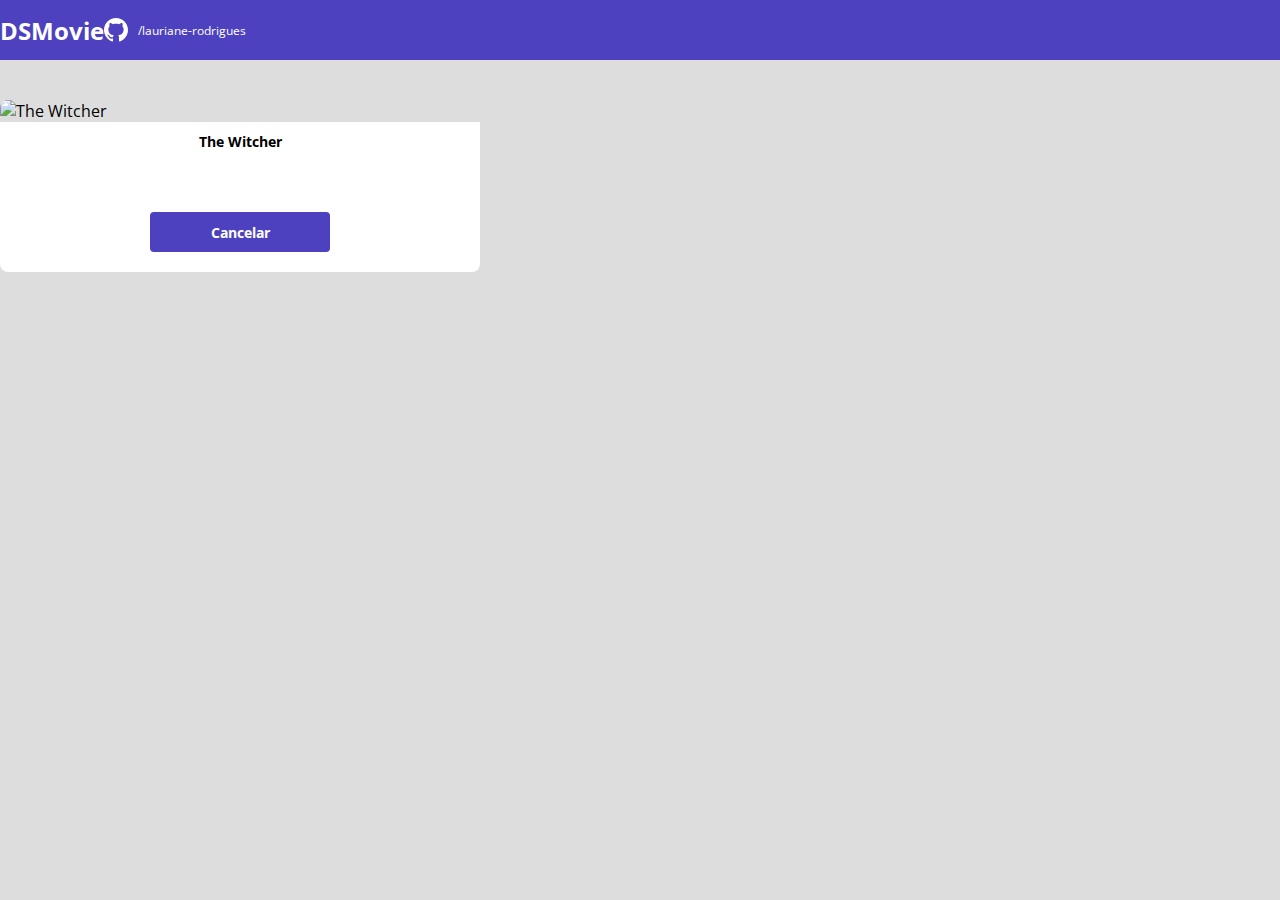
==== form.html @ 404aaacd "Formulário PARTE 1" ====
<!DOCTYPE html>
<html lang="pt-br">

<head>
    <meta charset="UTF-8">
    <meta http-equiv="X-UA-Compatible" content="IE=edge">
    <meta name="viewport" content="width=device-width, initial-scale=1.0">
    <title>DSMovie</title>

    <link href="https://cdn.jsdelivr.net/npm/bootstrap@5.1.3/dist/css/bootstrap.min.css" rel="stylesheet"
        integrity="sha384-1BmE4kWBq78iYhFldvKuhfTAU6auU8tT94WrHftjDbrCEXSU1oBoqyl2QvZ6jIW3" crossorigin="anonymous">
    <link rel="stylesheet" href="css/styles.css">
</head>

<body>
    <header>
        <nav class="container">
            <h1>DSMovie</h1>
            <div class="dsmovie-contact-container">
                <img src="img/github.svg" alt="Github">
                <a href="https://github.com/lauriane-rodrigues">/lauriane-rodrigues</a>
            </div>
        </nav>
    </header>

    <main>
        <section id="dsmovie-form-section">

            <div class="container dsmovie-form-container">

                <div>
                    <div class="dsmovie-card">
                        <img src="https://www.themoviedb.org/t/p/w533_and_h300_bestv2/jBJWaqoSCiARWtfV0GlqHrcdidd.jpg"
                            alt="The Witcher">
                        <div class="dsmovie-card-description">
                            <h3>The Witcher</h3>
                            <a class="dsmovie-btn" href="index.html">Cancelar</a>
                        </div>
                    </div>
                </div>


            </div>



        </section>
    </main>

</body>

</html>
---- css/styles.css ----
@import url('https://fonts.googleapis.com/css2?family=Open+Sans:wght@300;400;700&display=swap');

:root {
    --bg-gray: #ddd;
    --color-primary: #4D41C0;
    --white: #fff;
    --text-gray: #4a4a4a;
}

*{
    margin: 0;
    box-sizing: border-box;
    font-family: 'Open Sans', sans-serif;
}

h1, h2, h3, h4, h5, h6 {
    margin: 0;
}

html, body{
    background-color: var(--bg-gray);
}

header{
    background-color: var(--color-primary);
    color: var(--white);
    height: 60px;
    display: flex;
    align-items: center;
}

nav{
    display: flex;
    align-items: center;
    justify-content: space-between;
}

nav h1 {
    font-size: 24px;
    font-weight: 700;
}

nav a {
    font-size: 12px;
    font-weight: 400;
}

a, a:hover {
    text-decoration: none;
    color: unset;
}

.dsmovie-contact-container {
    display: flex;
    align-items: center;
}

.dsmovie-contact-container img {
    margin-right: 10px;
}

#dsmovie-card-list {
    padding: 40px 0;
}

.dsmovie-card {
    width: 100%;
}

.dsmovie-card img {
    width: 100%;
    border-radius: 8px 8px 0 0;
}

.dsmovie-card-description {
    background-color: var(--white);
    padding: 10px 20px 20px 20px;
    display: flex;
    flex-direction: column;
    align-items: center;
    justify-content: space-between;
    border-radius: 0 0 8px 8px;
    min-height: 150px;
}

.dsmovie-card-description h3 {
    font-size: 14px;
    font-weight: 700;
    margin-bottom: 25px;
}

.dsmovie-btn, .dsmovie-btn:hover {
    width: 180px;
    height: 40px;
    background-color: var(--color-primary);
    color: var(--white);
    font-size: 14px;
    font-weight: 700;
    display: flex;
    align-items: center;
    justify-content: center;
    border-radius: 4px;
}

.dsmovie-form-container {
    padding: 40px 0;
    max-width: 480px;
    
}
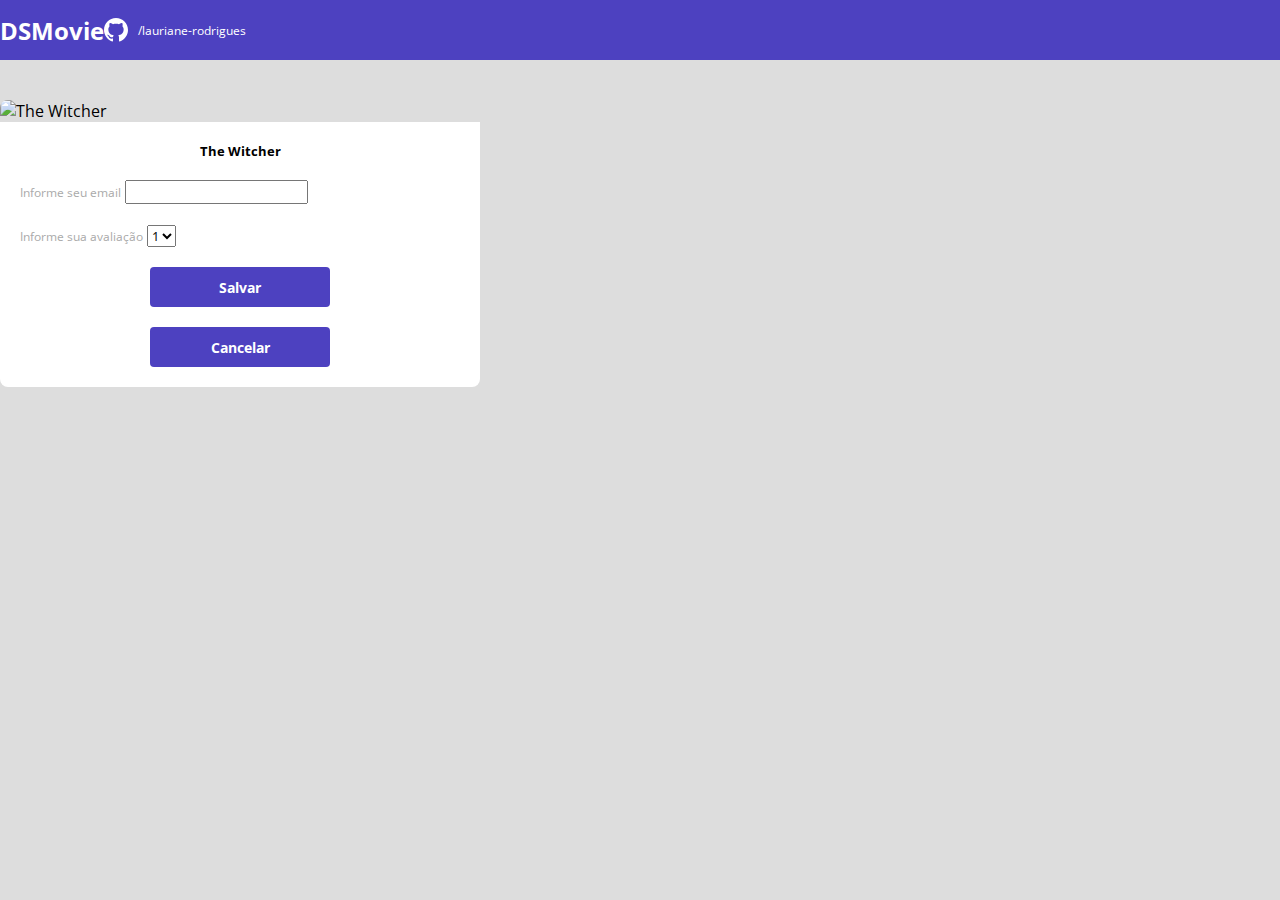
==== commit 16ae73f0: "Formulário PARTE 2" ====
--- a/form.html
+++ b/form.html
@@ -32,9 +32,29 @@
                     <div class="dsmovie-card">
                         <img src="https://www.themoviedb.org/t/p/w533_and_h300_bestv2/jBJWaqoSCiARWtfV0GlqHrcdidd.jpg"
                             alt="The Witcher">
-                        <div class="dsmovie-card-description">
+                        <div class="dsmovie-form-description">
                             <h3>The Witcher</h3>
-                            <a class="dsmovie-btn" href="index.html">Cancelar</a>
+                            <form class="dsmovie-form">
+                                <div class="form-group dsmovie-form-group">
+                                    <label for="email">Informe seu email</label>
+                                    <input class="form-control" type="email" id="email">
+                                </div>
+                                <div class="form-group dsmovie-form-group">
+                                    <label for="score">Informe sua avaliação</label>
+                                    <select class="form-control" name="score" id="score">
+                                        <option value="1">1</option>
+                                        <option value="2">2</option>
+                                        <option value="3">3</option>
+                                        <option value="4">4</option>
+                                        <option value="5">5</option>
+                                    </select>
+                                </div>
+                                <div class="dsmovie-form-btn-container">
+                                    <button class="dsmovie-btn" type="submit">Salvar</button>
+                                    <a class="dsmovie-btn" href="index.html">Cancelar</a>
+                                </div>
+                            </form>
+
                         </div>
                     </div>
                 </div>
--- a/css/styles.css
+++ b/css/styles.css
@@ -5,6 +5,7 @@
     --color-primary: #4D41C0;
     --white: #fff;
     --text-gray: #4a4a4a;
+    --text-light-gray: #AAA;
 }
 
 *{
@@ -100,10 +101,46 @@
     align-items: center;
     justify-content: center;
     border-radius: 4px;
+    border: 0;
 }
 
 .dsmovie-form-container {
     padding: 40px 0;
     max-width: 480px;
-    
+}
+
+.dsmovie-form-description {
+    background-color: var(--white);
+    padding: 20px;
+    display: flex;
+    flex-direction: column;
+    align-items: center;
+    border-radius: 0 0 8px 8px;
+}
+
+.dsmovie-form {
+    width: 100%;
+}
+
+.dsmovie-form-description h3 {
+    font-size: 13px;
+    font-weight: 700;
+    margin-bottom: 20px;
+}
+
+.dsmovie-form-group {
+    margin-bottom: 20px;
+}
+
+.dsmovie-form-group label {
+    font-size: 12px;
+    color: var(--text-light-gray);
+}
+
+.dsmovie-form-btn-container {
+    height: 100px;
+    display: flex;
+    flex-direction: column;
+    align-items: center;
+    justify-content: space-between;
 }